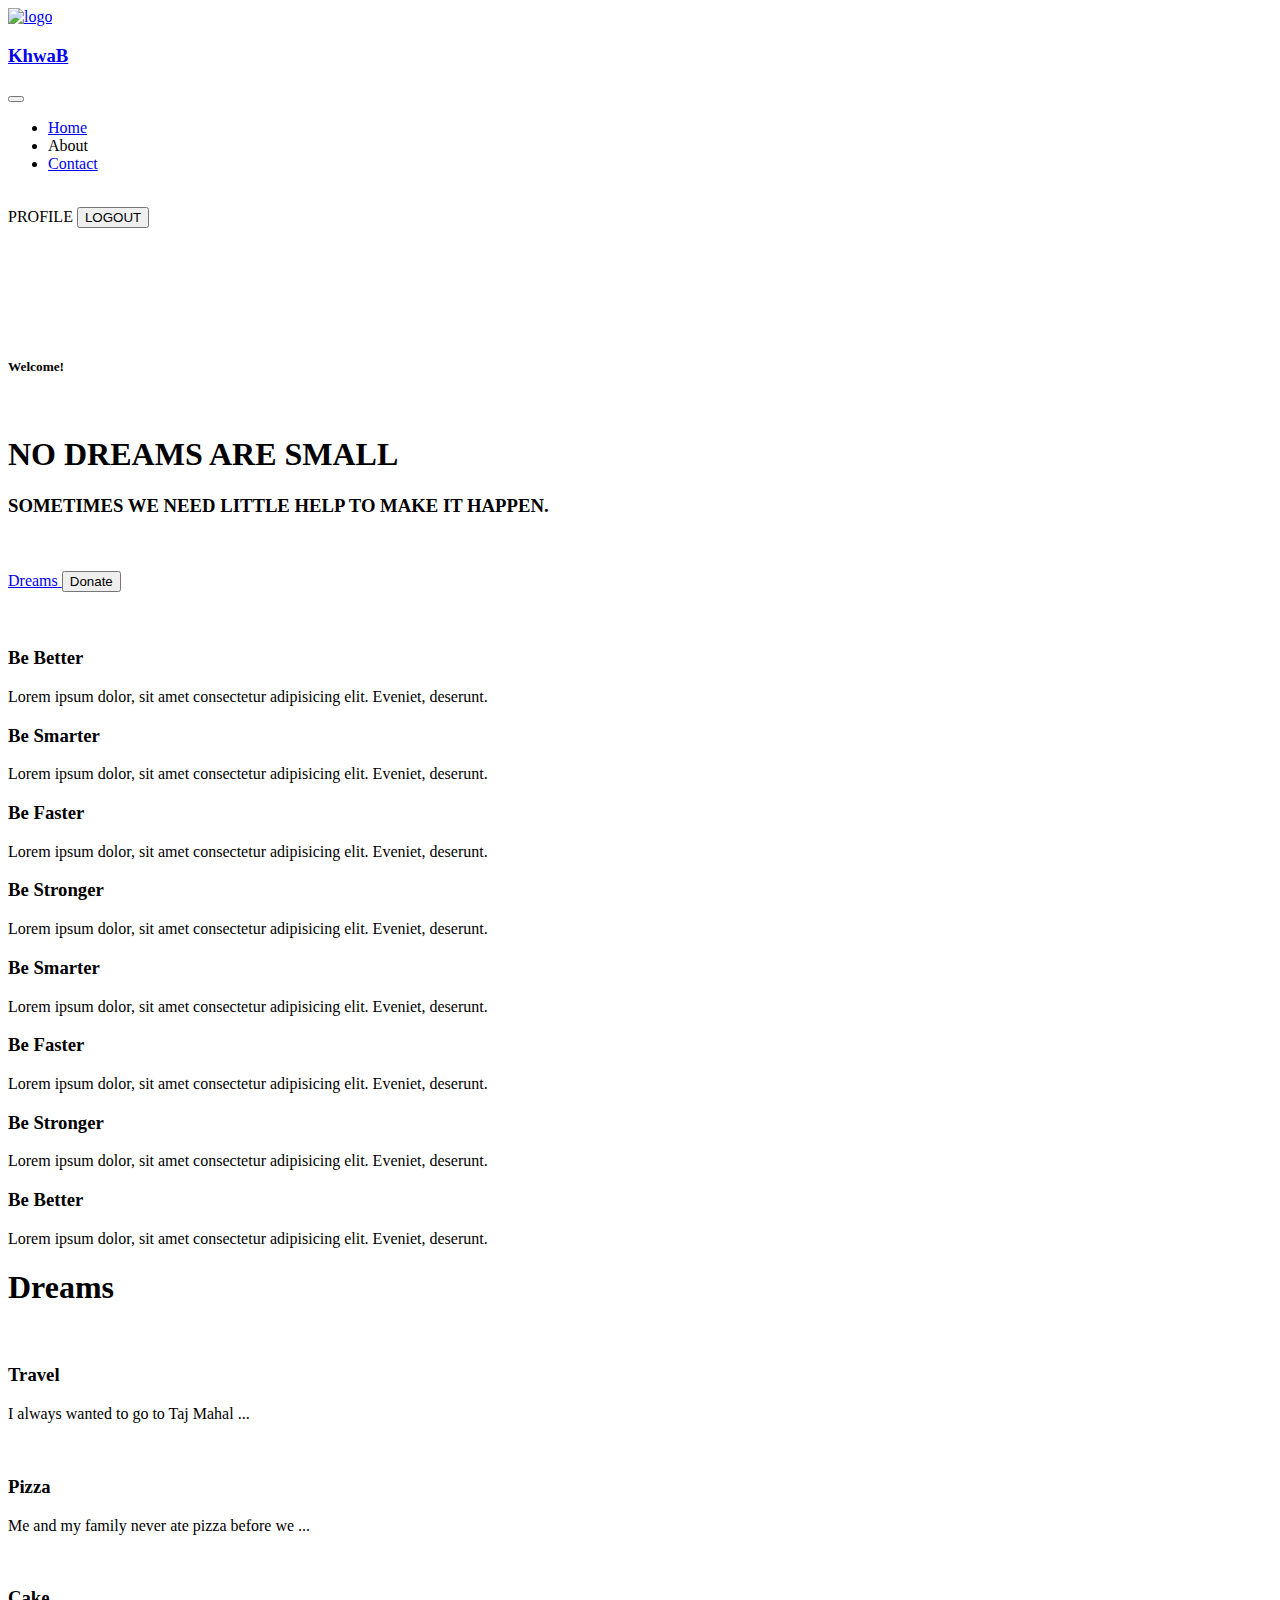
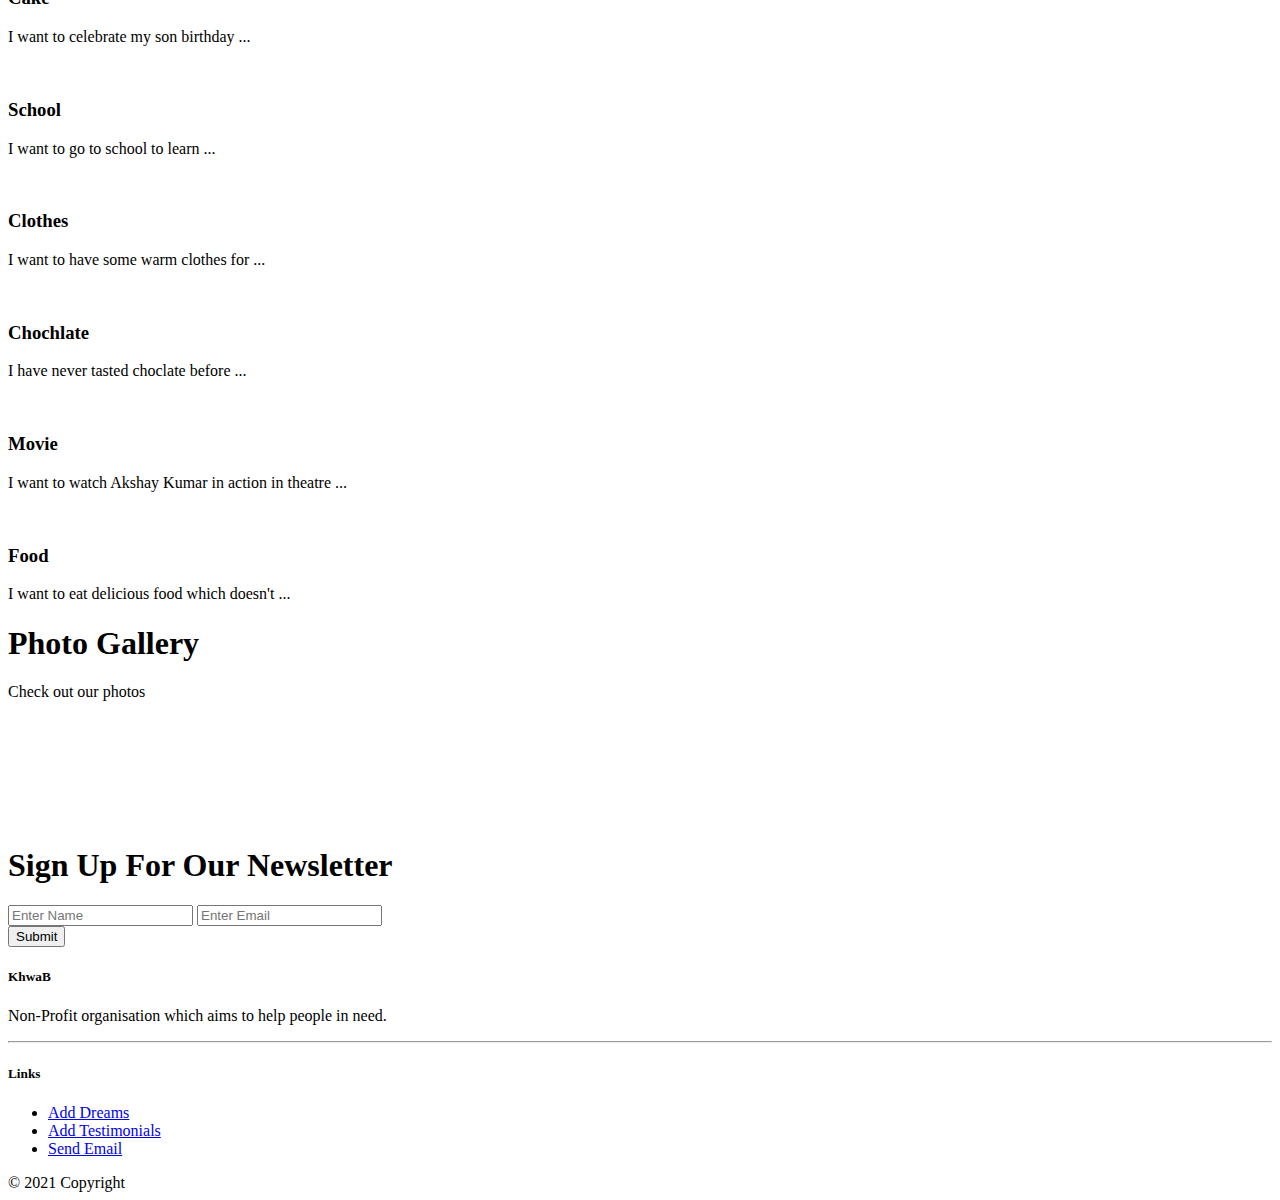
==== target/classes/templates/homepage.html @ 0bb39d26 "Admin Panel added" ====
<!DOCTYPE html>
<html lang="en" xmlns:th="http://www.thyemleaf.org">

<head>
    <meta charset="utf-8"/>
    <link rel="icon" th:href="@{./img/logo ss.jpg}"/>
    <meta name="viewport" content="width=device-width, initial-scale=1"/>
    <meta name="theme-color" content="#000000"/>
    <meta name="description" content="Web site created using create-react-app"/>


    <link rel="stylesheet" th:href="@{/css/style.css}">
    <!-- animate css -->
    <link rel="stylesheet" href="../src/animate.css">
    <link rel="stylesheet" href="https://cdnjs.cloudflare.com/ajax/libs/animate.css/4.1.1/animate.min.css"/>

    <!-- bootstrap css -->
    <link rel="stylesheet" href="https://cdn.jsdelivr.net/npm/bootstrap@4.5.3/dist/css/bootstrap.min.css"
          integrity="sha384-TX8t27EcRE3e/ihU7zmQxVncDAy5uIKz4rEkgIXeMed4M0jlfIDPvg6uqKI2xXr2" crossorigin="anonymous">
    <!-- font -->
    <link rel="preconnect" href="https://fonts.googleapis.com">
    <link rel="preconnect" href="https://fonts.gstatic.com" crossorigin>
    <link
            href="https://fonts.googleapis.com/css2?family=Comic+Neue:wght@300;700&family=Source+Sans+Pro:wght@200;300;400;600&display=swap"
            rel="stylesheet">

    <!-- magic.css -->
    <link rel="stylesheet" href="node_modules/magic.css/dist/magic.css">
    <title>Home | KhwaB</title>
</head>

<body>

<!-- navbar -->
<section id="navbar">
    <nav class="navbar navbar-expand-md navbar-light fixed-top py-3" id="main-nav">
        <div class="container">
            <a href="#home" class="navbar-brand">
                <img th:src="@{./img/logo.jpg}" width="150" height="120" alt="logo"/>
                <h3 class="d-inline align-middle ft color"><b>KhwaB</b></h3>
            </a>
            <button class="navbar-toggler" data-toggle="collapse" data-target="#navbarCollapse">
                <span class="navbar-toggler-icon"></span>
            </button>
            <div class="collapse navbar-collapse" id="navbarCollapse">
                <ul class="navbar-nav ml-auto">
                    <li class="nav-item">
                        <a href="#navbar" class="nav-link color">Home</a>
                    </li>
                    <li class="nav-item">
                        <a th:href="@{/about}" class="nav-link color">About</a>
                    </li>

                    <li class="nav-item">
                        <a href="#contact" class="nav-link">Contact</a>
                    </li>
                </ul>
                <span th:text="'Hello, '+${data.name}" style="margin: 20px"></span>
            </div>
            <a th:href="@{/user/dashboard}" class="btn btn-moving-gradient padd btn-moving-gradient--red mx-2">PROFILE</a>
            <!-- <button class="btn btn-moving-gradient btn-moving-gradient--red mx-2"> LOGIN</button> -->
            <a th:href="@{/logout}">
                <button class="btn btn-moving-gradient btn-moving-gradient--red mx-2">LOGOUT</button>
            </a>
        </div>
    </nav>
</section>

<!-- head -->
<section id="head" class="bgImage">
    <div class="bgImage">
        <div class="container py-5">

            <br/><br/><br/><br/><br/><br/>
            <h5 class="gradient-text">Welcome!
                <span class="typer" id="main" data-words=" Complete your Dreams., Help someone.," data-delay="100" data-deletedelay="1000" data-colors="#ffffff"></span>
                <span class="cursor" data-owner="main"></span>
            </h5>

            <br/>
            <h1 class="diff-font animate__animated animate__fadeInLeft">NO DREAMS ARE SMALL</h1>
            <h3 class="diff-font2 animate__animated animate__fadeInLeft">SOMETIMES WE NEED LITTLE HELP TO MAKE IT HAPPEN.</h3>
            <br/><br/>
            <!-- {/* <p class="para">Lorem, ipsum dolor sit amet consectetur adipisicing elit. Culpa provident omnis doloribus, veritatis asperiores expedita ducimus maiores tenetur magnam minus neque cum quasi eveniet optio exercitationem in ut rerum dicta.</p> */} -->
            <!-- {/* add class for animation */} -->
            <!-- {/* see animate.css doc and simple follow the procedure for animation like button and heading*/} -->
            <a href="#dreams" class="btn btn-shadow btn-shadow--white animate__animated animate__pulse animate__repeat-2"> <span>Dreams</span> </a>
            <button class="btn btn-shadow btn-shadow--white animate__animated animate__pulse animate__repeat-2"><span>Donate</span></button>
            <!-- <button class=" ma btn btn-shadow btn-shadow--white animate__animated animate__pulse animate__repeat-2"> <span>Click me</span> </button> -->

        </div>
    </div>
</section>

<!-- features -->
<section id="features">
    <section id="boxes animate__animated animate__backInUp" class="py-5">
        <br/><br/>
        <div class="container">
            <div class="row">
                <div class="col-md-3">
                    <div class="card text-center border-primary mb-resp myCard-white">
                        <div class="card-body">
                            <h3 class=" myCard-white">Be Better</h3>
                            <p class="text-muted">Lorem ipsum dolor, sit amet consectetur adipisicing elit. Eveniet, deserunt.</p>
                        </div>
                    </div>
                </div>
                <div class="col-md-3">
                    <div class="card text-center text-white mb-resp myCard-colored " data-aos="fade-up" data-aos-delay="400" data-aos-once="true">
                        <div class="card-body">
                            <h3>Be Smarter</h3>
                            <p>Lorem ipsum dolor, sit amet consectetur adipisicing elit. Eveniet, deserunt.</p>
                        </div>
                    </div>
                </div>
                <div class="col-md-3">
                    <div class="card text-center border-primary myCard-white" data-aos="fade-up" data-aos-delay="600" data-aos-once="true">
                        <div class="card-body">
                            <h3 class="">Be Faster</h3>
                            <p class="text-muted">Lorem ipsum dolor, sit amet consectetur adipisicing elit. Eveniet, deserunt.</p>
                        </div>
                    </div>
                </div>
                <div class="col-md-3">
                    <div class="card text-center myCard-colored text-white " data-aos="fade-up" data-aos-delay="800" data-aos-once="true">
                        <div class="card-body">
                            <h3>Be Stronger</h3>
                            <p>Lorem ipsum dolor, sit amet consectetur adipisicing elit. Eveniet, deserunt.</p>
                        </div>
                    </div>
                </div>
            </div>
        </div>
    </section>
    <section id="boxes animate__animated animate__backInUp" class="py-5">
        <div class="container">
            <div class="row">
                <div class="col-md-3">
                    <div class="card text-center text-white myCard-colored" data-aos="fade-up" data-aos-delay="200" data-aos-once="true">
                        <div class="card-body">
                            <h3>Be Smarter</h3>
                            <p>Lorem ipsum dolor, sit amet consectetur adipisicing elit. Eveniet, deserunt.</p>
                        </div>
                    </div>
                </div>


                <div class="col-md-3">
                    <div class="card text-center border-primary myCard-white" data-aos="fade-up" data-aos-delay="400" data-aos-once="true">
                        <div class="card-body">
                            <h3 class="">Be Faster</h3>
                            <p class="text-muted">Lorem ipsum dolor, sit amet consectetur adipisicing elit. Eveniet, deserunt.</p>
                        </div>
                    </div>
                </div>
                <div class="col-md-3">
                    <div class="card text-center myCard-colored text-white" data-aos="fade-up" data-aos-delay="600" data-aos-once="true">
                        <div class="card-body">
                            <h3>Be Stronger</h3>
                            <p>Lorem ipsum dolor, sit amet consectetur adipisicing elit. Eveniet, deserunt.</p>
                        </div>
                    </div>
                </div>
                <div class="col-md-3">
                    <div class="card text-center border-primary myCard-white" data-aos="fade-up" data-aos-delay="800" data-aos-once="true">
                        <div class="card-body">
                            <h3 class=" myCard-white">Be Better</h3>
                            <p class="text-muted">Lorem ipsum dolor, sit amet consectetur adipisicing elit. Eveniet, deserunt.</p>
                        </div>
                    </div>
                </div>
            </div>
        </div>
    </section>
    <div id="dreams"></div>
</section>

<!-- dreams -->
<section id="dreams">
    <div class="bg-color ">
        <section id="authors" class="my-5 text-center">
            <div class="container">
                <div class="row">
                    <div class="col">
                        <div class="info-header mb-5">
                            <h1 class="pb-3 pt-5 color">
                                Dreams
                            </h1>
                        </div>
                    </div>
                </div>

                <div class="row space " data-aos="fade-up" data-aos-delay="400" data-aos-once="true">
                    <div class="col-lg-3 col-md-6">
                        <div class="card ">
                            <div class="card-body">
                                <img src="img/person1.jpg" alt="" class="img-fluid rounded-circle w-50 mb-3"/>
                                <h3>Travel</h3>
                                <p>I always wanted to go to Taj Mahal ...</p>
                                <div class="d-flex justify-content-center">

                                </div>
                            </div>
                        </div>
                    </div>

                    <div class="col-lg-3 col-md-6">
                        <div class="card">
                            <div class="card-body">
                                <img src="img/person2.jpg" alt="" class="img-fluid rounded-circle w-50 mb-3"/>
                                <h3>Pizza</h3>
                                <p>Me and my family never ate pizza before we ...</p>
                                <div class="d-flex justify-content-center">


                                </div>
                            </div>
                        </div>
                    </div>

                    <div class="col-lg-3 col-md-6">
                        <div class="card ">
                            <div class="card-body">
                                <img src="img/person3.jpg" alt="" class="img-fluid rounded-circle w-50 mb-3"/>
                                <h3>Cake</h3>
                                <p>I want to celebrate my son birthday ...</p>
                                <div class="d-flex justify-content-center">
                                </div>
                            </div>
                        </div>
                    </div>

                    <div class="col-lg-3 col-md-6">
                        <div class="card">
                            <div class="card-body">
                                <img src="img/person4.jpg" alt="" class="img-fluid rounded-circle w-50 mb-3"/>
                                <h3>School</h3>
                                <p>I want to go to school to learn ...</p>
                                <div class="d-flex justify-content-center">
                                </div>
                            </div>
                        </div>
                    </div>
                </div>
                <div class="row bot-space" data-aos="fade-up" data-aos-delay="400" data-aos-once="true">
                    <div class="col-lg-3 col-md-6">
                        <div class="card ">
                            <div class="card-body">
                                <img src="img/person1.jpg" alt="" class="img-fluid rounded-circle w-50 mb-3"/>
                                <h3>Clothes</h3>
                                <p>I want to have some warm clothes for ...</p>
                                <div class="d-flex justify-content-center">

                                </div>
                            </div>
                        </div>
                    </div>

                    <div class="col-lg-3 col-md-6">
                        <div class="card">
                            <div class="card-body">
                                <img src="img/person2.jpg" alt="" class="img-fluid rounded-circle w-50 mb-3"/>
                                <h3>Chochlate</h3>
                                <p>I have never tasted choclate before ...</p>
                                <div class="d-flex justify-content-center">


                                </div>
                            </div>
                        </div>
                    </div>

                    <div class="col-lg-3 col-md-6">
                        <div class="card ">
                            <div class="card-body">
                                <img src="img/person3.jpg" alt="" class="img-fluid rounded-circle w-50 mb-3"/>
                                <h3>Movie</h3>
                                <p>I want to watch Akshay Kumar in action in theatre ...</p>
                                <div class="d-flex justify-content-center">
                                </div>
                            </div>
                        </div>
                    </div>

                    <div class="col-lg-3 col-md-6">
                        <div class="card">
                            <div class="card-body">
                                <img src="img/person4.jpg" alt="" class="img-fluid rounded-circle w-50 mb-3"/>
                                <h3>Food</h3>
                                <p>I want to eat delicious food which doesn't ...</p>
                                <div class="d-flex justify-content-center">
                                </div>
                            </div>
                        </div>
                    </div>
                </div>
                <!-- <div class="row bot-space" data-aos="fade-up" data-aos-delay="400"  data-aos-once="true">
                  <div class="col-lg-3 col-md-6">
                    <div class="card ">
                      <div class="card-body">
                        <img src="img/person1.jpg" alt="" class="img-fluid rounded-circle w-50 mb-3"/>
                        <h3 >Susan Williams</h3>
                        <p >Lorem ipsum dolor sit amet consectetur adipisicing elit. Sed commodi nostrum, ab libero voluptas officia.</p>
                        <div class="d-flex justify-content-center">

                        </div>
                      </div>
                    </div>
                  </div>

                  <div class="col-lg-3 col-md-6">
                    <div class="card">
                      <div class="card-body">
                        <img src="img/person2.jpg" alt="" class="img-fluid rounded-circle w-50 mb-3"/>
                        <h3>Grace Smith</h3>
                        <p>Lorem ipsum dolor sit amet consectetur adipisicing elit. Sed commodi nostrum, ab libero voluptas officia.</p>
                        <div class="d-flex justify-content-center">


                        </div>
                      </div>
                    </div>
                  </div>

                  <div class="col-lg-3 col-md-6">
                    <div class="card ">
                      <div class="card-body">
                        <img src="img/person3.jpg" alt="" class="img-fluid rounded-circle w-50 mb-3"/>
                        <h3 >John Doe</h3>
                        <p >Lorem ipsum dolor sit amet consectetur adipisicing elit. Sed commodi nostrum, ab libero voluptas officia.</p>
                        <div class="d-flex justify-content-center">
                          </div>
                      </div>
                    </div>
                  </div>

                  <div class="col-lg-3 col-md-6">
                    <div class="card">
                      <div class="card-body">
                        <img src="img/person4.jpg" alt="" class="img-fluid rounded-circle w-50 mb-3"/>
                        <h3 >Kevin Swanson</h3>
                        <p>Lorem ipsum dolor sit amet consectetur adipisicing elit. Sed commodi nostrum, ab libero voluptas officia.</p>
                        <div class="d-flex justify-content-center">
                        </div>
                      </div>
                    </div>
                  </div>
                </div> -->

            </div>
        </section>
    </div>
</section>

<!-- gallery -->
<section id="gallery" class="my-3">
    <div class="container">
        <h1 class="text-center color">Photo Gallery</h1>
        <p class="text-center color">Check out our photos</p>
        <div class="row mb-4">
            <div class="col-md-4" data-aos="flip-up" data-aos-delay="200">
                <a data-toggle="lightbox" data-gallery="img-gallery" data-height="560"
                   data-width="560">
                    <img src="./img/i1.jpg" alt="" class="img-fluid imgg"/>
                </a>
            </div>

            <div class="col-md-4" data-aos="flip-up" data-aos-delay="300">
                <a data-toggle="lightbox" data-gallery="img-gallery" data-height="561"
                   data-width="561">
                    <img src="./img/i2.jpg" alt="" class="img-fluid imgg"/>
                </a>
            </div>

            <div class="col-md-4" data-aos="flip-up" data-aos-delay="400">
                <a data-toggle="lightbox" data-gallery="img-gallery" data-height="562"
                   data-width="562">
                    <img src="./img/i3.jpg" alt="" class="img-fluid imgg"/>
                </a>
            </div>
        </div>

        <div class="row mb-4 pb-5">
            <div class="col-md-4" data-aos="flip-up" data-aos-delay="900">
                <a data-toggle="lightbox" data-gallery="img-gallery" data-height="563"
                   data-width="563">
                    <img src="./img/i4.jpg" alt="" class="img-fluid imgg"/>
                </a>
            </div>

            <div class="col-md-4" data-aos="flip-up" data-aos-delay="1000">
                <a data-toggle="lightbox" data-gallery="img-gallery" data-height="564"
                   data-width="564">
                    <img src="./img/i5.jpg" alt="" class="img-fluid imgg"/>
                </a>
            </div>

            <div class="col-md-4" data-aos="flip-up" data-aos-delay="1100">
                <a data-toggle="lightbox" data-gallery="img-gallery" data-height="565"
                   data-width="565">
                    <img src="./img/i6.jpg" alt="" class="img-fluid imgg"/>
                </a>
            </div>
        </div>
    </div>
</section>

<!-- newsletter -->
<section id="newsletter" class="text-center p-5 bg-light text-dark">
    <div class="container header">
        <div class="row">
            <div class="col">
                <h1 style="color: #000000" class="pb-5">Sign Up For Our Newsletter</h1>
                <form class="form-inline justify-content-center">
                    <input type="text" class="form-control mb-2 mr-2" placeholder="Enter Name"/>
                    <input type="text" class="form-control mb-2 mr-2" placeholder="Enter Email"/>
                    <br/>
                    <div class="container">
                        <button class="btn btn-shadow btn-shadow--white"><span>Submit</span></button>
                    </div>
                </form>
            </div>
        </div>
    </div>
</section>

<!-- footer -->
<footer id="contact" class="page-footer font-small clr">

    <!-- {/* Footer Links */} -->
    <div class="container-fluid text-center text-md-left bg py-5">

        <!-- {/* Grid row */} -->
        <div class="row">


            <div class="col-md-6 mt-md-0 mt-3">


                <h5 class="text-uppercase">KhwaB</h5>
                <p>Non-Profit organisation which aims to help people in need.</p>

            </div>


            <hr class="clearfix w-100 d-md-none pb-3"/>


            <div class="col-md-3 mb-md-0 mb-3">


                <h5 class="text-uppercase">Links</h5>

                <ul class="list-unstyled">
                    <li>
                        <a href="./dashboard.html">Add Dreams</a>
                    </li>
                    <li>
                        <a href="./dashboard.html">Add Testimonials</a>
                    </li>
                    <li>
                        <a href="mailto: abc@example.com">Send Email</a>

                    </li>
                    <!-- <li>
                      <a href="#!">Link 3</a>
                    </li>
                    <li>
                      <a href="#!">Link 4</a>
                    </li> -->
                </ul>

            </div>


        </div>
        <!-- {/* Grid row */} -->

    </div>
    <!-- {/* Footer Links */} -->

    <!-- {/* Copyright */} -->
    <div class="footer-copyright text-center py-3">© 2021 Copyright
    </div>
    <!-- {/* Copyright */} -->

</footer>


<!-- bootstrap js -->
<script src="https://code.jquery.com/jquery-3.5.1.slim.min.js"
        integrity="sha384-DfXdz2htPH0lsSSs5nCTpuj/zy4C+OGpamoFVy38MVBnE+IbbVYUew+OrCXaRkfj" crossorigin="anonymous">
</script>
<script src="https://cdn.jsdelivr.net/npm/bootstrap@4.5.3/dist/js/bootstrap.bundle.min.js"
        integrity="sha384-ho+j7jyWK8fNQe+A12Hb8AhRq26LrZ/JpcUGGOn+Y7RsweNrtN/tE3MoK7ZeZDyx" crossorigin="anonymous">
</script>

<!-- typer.js -->
<script async src="https://unpkg.com/typer-dot-js@0.1.0/typer.js"></script>

<!-- jquery script -->
<script src="https://ajax.googleapis.com/ajax/libs/jquery/1.11.2/jquery.min.js"></script>
<!-- lib for - Waypoints is the easiest way to trigger a function when you scroll to an element -->
<!-- <script src="vendors/js/jquery.waypoints.min.js"></script>
<script src="resources/js/script.js"></script> -->
<script src=" https://unpkg.com/ionicons@5.2.3/dist/ionicons.js">
</script>
</body>

</html>
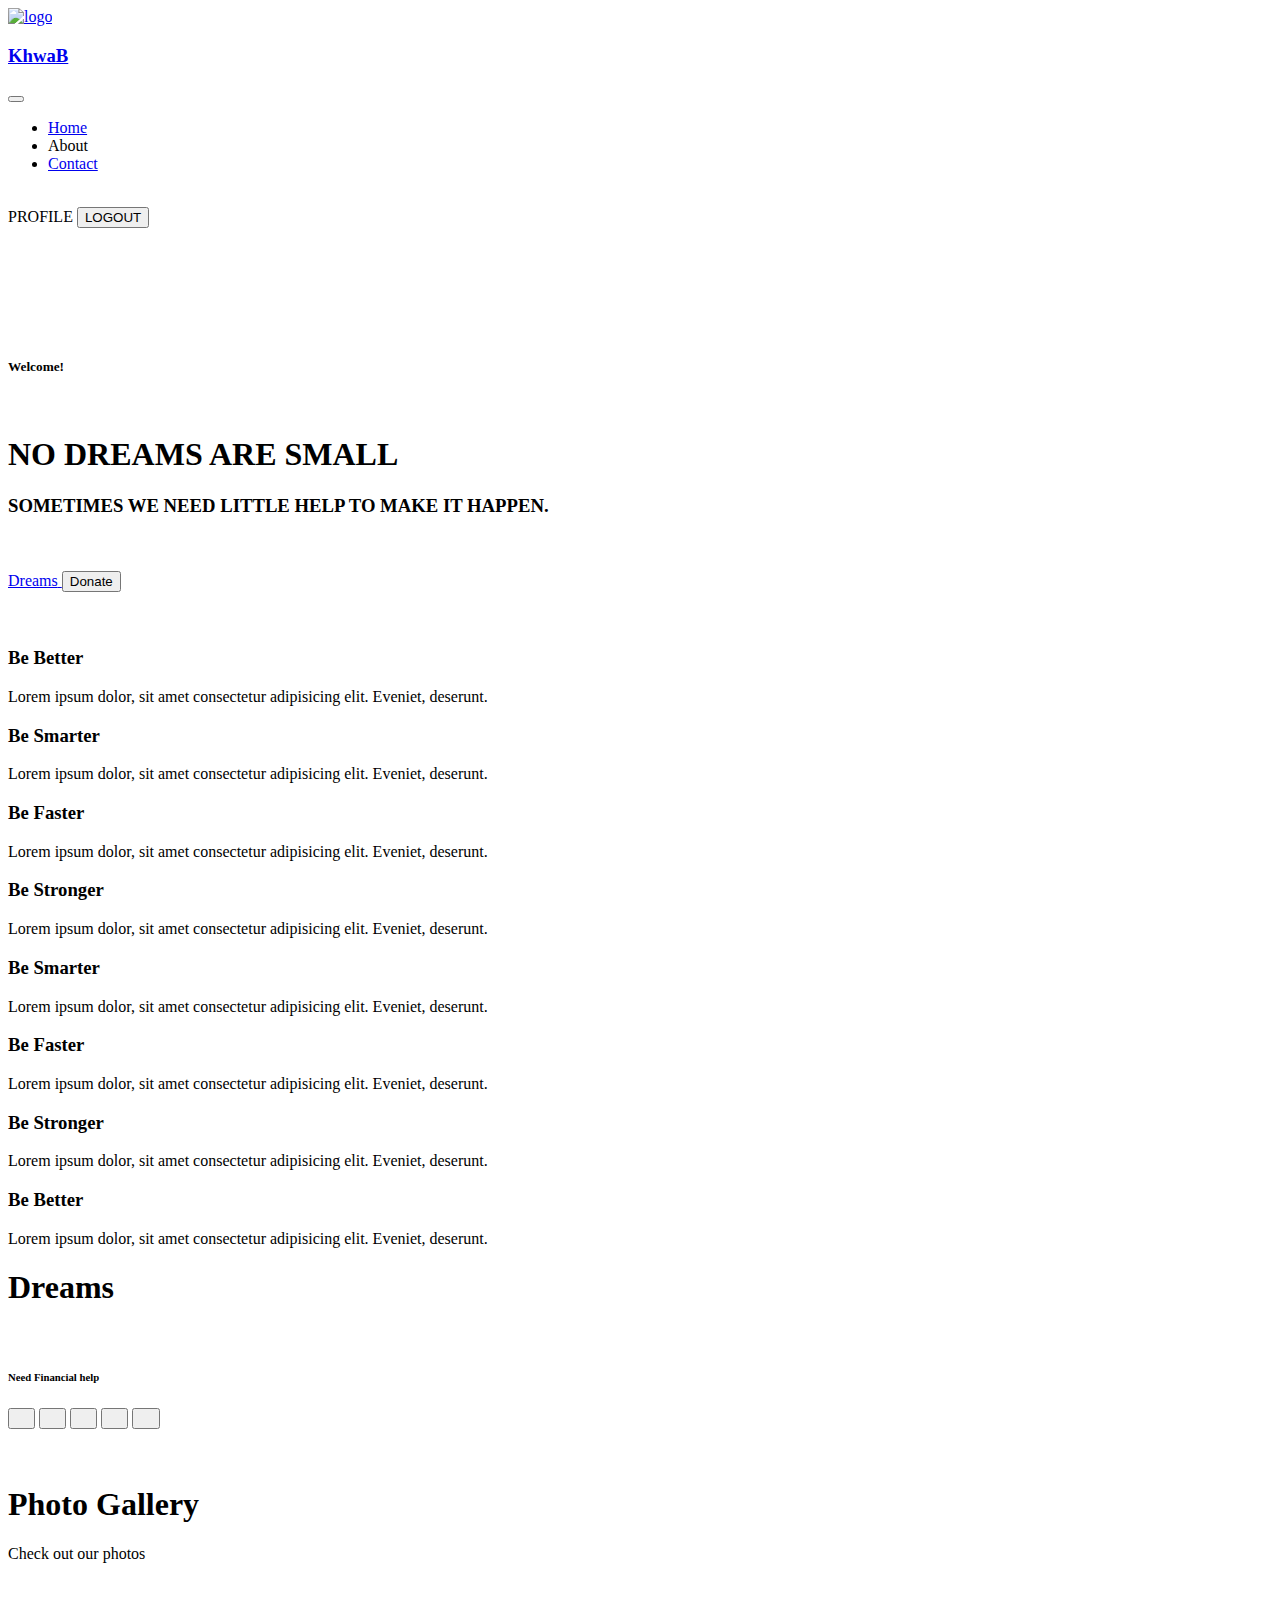
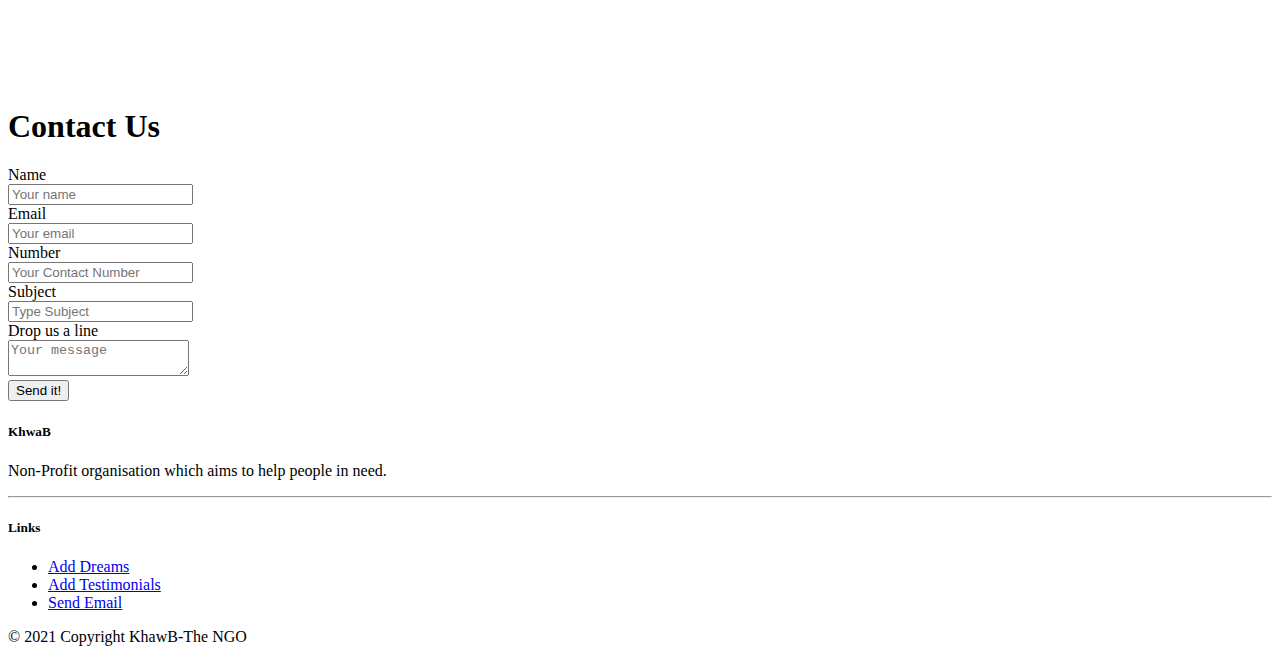
==== commit b997c733: "contact works" ====
--- a/target/classes/templates/homepage.html
+++ b/target/classes/templates/homepage.html
@@ -2,6 +2,7 @@
 <html lang="en" xmlns:th="http://www.thyemleaf.org">
 
 <head>
+    <script src="https://use.fontawesome.com/c0a138d35f.js"></script>
     <meta charset="utf-8"/>
     <link rel="icon" th:href="@{./img/logo ss.jpg}"/>
     <meta name="viewport" content="width=device-width, initial-scale=1"/>
@@ -97,6 +98,11 @@
     <section id="boxes animate__animated animate__backInUp" class="py-5">
         <br/><br/>
         <div class="container">
+            <div th:if="${session.msg}" th:classappend="${session.type}"
+                 class="alert" role="alert">
+                <p th:text="${session.msg}"></p>
+                <th:block th:text="${#session.removeAttribute('msg')}"></th:block>
+            </div>
             <div class="row">
                 <div class="col-md-3">
                     <div class="card text-center border-primary mb-resp myCard-white">
@@ -192,109 +198,132 @@
                 </div>
 
                 <div class="row space " data-aos="fade-up" data-aos-delay="400" data-aos-once="true">
-                    <div class="col-lg-3 col-md-6">
+                    <div class="col-lg-3 col-md-6" th:each="l:${allDreams}">
                         <div class="card ">
                             <div class="card-body">
                                 <img src="img/person1.jpg" alt="" class="img-fluid rounded-circle w-50 mb-3"/>
-                                <h3>Travel</h3>
-                                <p>I always wanted to go to Taj Mahal ...</p>
+                                <h3 th:text="${l.title}"></h3>
+                                <p th:text="${l.description}"></p>
+                                <div th:if="${l.paid}">
+                                    <h6>Need Financial help</h6>
+                                    <h6 th:text="${l.amount}"></h6>
+                                </div>
+                                <h6 th:text="'Total Vote: '+${l.upVote}"></h6>
                                 <div class="d-flex justify-content-center">
+
+                                    <button class="btn btn-outline-primary">
+                                        <a th:href="@{'/user/up-vote/'+${l.id}}"><i class="fa fa-arrow-circle-o-up fa-2x" aria-hidden="true"></i></a>&nbsp;&nbsp;&nbsp;
+                                    </button>
+                                    <button class="btn btn-outline-primary">
+                                        <a th:href="@{'/user/want-to-help/'+${l.id}}"><i class="fa fa-sitemap fa-2x" aria-hidden="true"></i></a>&nbsp;&nbsp;&nbsp;
+                                    </button>
+                                    <button class="btn btn-outline-primary">
+                                        <a th:href="@{'/user/save/'+${l.id}}"><i class="fa fa-bookmark-o fa-2x" aria-hidden="true"></i></a>&nbsp;&nbsp;&nbsp;
+                                    </button>
+                                    <button class="btn btn-outline-primary">
+                                        <a th:href="@{'/user/report/'+${l.id}}"><i class="fa fa-flag fa-2x" aria-hidden="true"></i></a>&nbsp;&nbsp;&nbsp;
+                                    </button>
+                                    <button class="btn btn-outline-primary">
+                                        <a th:href="@{'/user/info/'+${l.id}}"><i class="fa fa-info fa-2x" aria-hidden="true"></i></a>&nbsp;&nbsp;&nbsp;
+                                    </button>
+                                    <span th:if="${l.adminVerified}"><i class="fa fa-check-circle-o fa-2x" aria-hidden="true"></i></span>
 
                                 </div>
                             </div>
                         </div>
-                    </div>
-
-                    <div class="col-lg-3 col-md-6">
-                        <div class="card">
-                            <div class="card-body">
-                                <img src="img/person2.jpg" alt="" class="img-fluid rounded-circle w-50 mb-3"/>
-                                <h3>Pizza</h3>
-                                <p>Me and my family never ate pizza before we ...</p>
-                                <div class="d-flex justify-content-center">
-
-
-                                </div>
-                            </div>
-                        </div>
-                    </div>
-
-                    <div class="col-lg-3 col-md-6">
-                        <div class="card ">
-                            <div class="card-body">
-                                <img src="img/person3.jpg" alt="" class="img-fluid rounded-circle w-50 mb-3"/>
-                                <h3>Cake</h3>
-                                <p>I want to celebrate my son birthday ...</p>
-                                <div class="d-flex justify-content-center">
-                                </div>
-                            </div>
-                        </div>
-                    </div>
-
-                    <div class="col-lg-3 col-md-6">
-                        <div class="card">
-                            <div class="card-body">
-                                <img src="img/person4.jpg" alt="" class="img-fluid rounded-circle w-50 mb-3"/>
-                                <h3>School</h3>
-                                <p>I want to go to school to learn ...</p>
-                                <div class="d-flex justify-content-center">
-                                </div>
-                            </div>
-                        </div>
-                    </div>
-                </div>
-                <div class="row bot-space" data-aos="fade-up" data-aos-delay="400" data-aos-once="true">
-                    <div class="col-lg-3 col-md-6">
-                        <div class="card ">
-                            <div class="card-body">
-                                <img src="img/person1.jpg" alt="" class="img-fluid rounded-circle w-50 mb-3"/>
-                                <h3>Clothes</h3>
-                                <p>I want to have some warm clothes for ...</p>
-                                <div class="d-flex justify-content-center">
-
-                                </div>
-                            </div>
-                        </div>
-                    </div>
-
-                    <div class="col-lg-3 col-md-6">
-                        <div class="card">
-                            <div class="card-body">
-                                <img src="img/person2.jpg" alt="" class="img-fluid rounded-circle w-50 mb-3"/>
-                                <h3>Chochlate</h3>
-                                <p>I have never tasted choclate before ...</p>
-                                <div class="d-flex justify-content-center">
-
-
-                                </div>
-                            </div>
-                        </div>
-                    </div>
-
-                    <div class="col-lg-3 col-md-6">
-                        <div class="card ">
-                            <div class="card-body">
-                                <img src="img/person3.jpg" alt="" class="img-fluid rounded-circle w-50 mb-3"/>
-                                <h3>Movie</h3>
-                                <p>I want to watch Akshay Kumar in action in theatre ...</p>
-                                <div class="d-flex justify-content-center">
-                                </div>
-                            </div>
-                        </div>
-                    </div>
-
-                    <div class="col-lg-3 col-md-6">
-                        <div class="card">
-                            <div class="card-body">
-                                <img src="img/person4.jpg" alt="" class="img-fluid rounded-circle w-50 mb-3"/>
-                                <h3>Food</h3>
-                                <p>I want to eat delicious food which doesn't ...</p>
-                                <div class="d-flex justify-content-center">
-                                </div>
-                            </div>
-                        </div>
-                    </div>
-                </div>
+                        <br/>
+                    </div>
+                    <br/>
+                    <!--                    <div class="col-lg-3 col-md-6">-->
+                    <!--                        <div class="card">-->
+                    <!--                            <div class="card-body">-->
+                    <!--                                <img src="img/person2.jpg" alt="" class="img-fluid rounded-circle w-50 mb-3"/>-->
+                    <!--                                <h3 th:text="${l.title}">Pizza</h3>-->
+                    <!--                                <p>Me and my family never ate pizza before we ...</p>-->
+                    <!--                                <div class="d-flex justify-content-center">-->
+
+
+                    <!--                                </div>-->
+                    <!--                            </div>-->
+                    <!--                        </div>-->
+                    <!--                    </div>-->
+
+                    <!--                    <div class="col-lg-3 col-md-6">-->
+                    <!--                        <div class="card ">-->
+                    <!--                            <div class="card-body">-->
+                    <!--                                <img src="img/person3.jpg" alt="" class="img-fluid rounded-circle w-50 mb-3"/>-->
+                    <!--                                <h3 th:text="${l.title}"></h3>-->
+                    <!--                                <p>I want to celebrate my son birthday ...</p>-->
+                    <!--                                <div class="d-flex justify-content-center">-->
+                    <!--                                </div>-->
+                    <!--                            </div>-->
+                    <!--                        </div>-->
+                    <!--                    </div>-->
+
+                    <!--                    <div class="col-lg-3 col-md-6">-->
+                    <!--                        <div class="card">-->
+                    <!--                            <div class="card-body">-->
+                    <!--                                <img src="img/person4.jpg" alt="" class="img-fluid rounded-circle w-50 mb-3"/>-->
+                    <!--                                <h3 th:text="${l.title}"></h3>-->
+                    <!--                                <p>I want to go to school to learn ...</p>-->
+                    <!--                                <div class="d-flex justify-content-center">-->
+                    <!--                                </div>-->
+                    <!--                            </div>-->
+                    <!--                        </div>-->
+                    <!--                    </div>-->
+                </div>
+                <!--                <div class="row bot-space" data-aos="fade-up" data-aos-delay="400" data-aos-once="true">-->
+                <!--                    <div class="col-lg-3 col-md-6">-->
+                <!--                        <div class="card ">-->
+                <!--                            <div class="card-body">-->
+                <!--                                <img src="img/person1.jpg" alt="" class="img-fluid rounded-circle w-50 mb-3"/>-->
+                <!--                                <h3>Clothes</h3>-->
+                <!--                                <p>I want to have some warm clothes for ...</p>-->
+                <!--                                <div class="d-flex justify-content-center">-->
+
+                <!--                                </div>-->
+                <!--                            </div>-->
+                <!--                        </div>-->
+                <!--                    </div>-->
+
+                <!--                    <div class="col-lg-3 col-md-6">-->
+                <!--                        <div class="card">-->
+                <!--                            <div class="card-body">-->
+                <!--                                <img src="img/person2.jpg" alt="" class="img-fluid rounded-circle w-50 mb-3"/>-->
+                <!--                                <h3>Chochlate</h3>-->
+                <!--                                <p>I have never tasted choclate before ...</p>-->
+                <!--                                <div class="d-flex justify-content-center">-->
+
+
+                <!--                                </div>-->
+                <!--                            </div>-->
+                <!--                        </div>-->
+                <!--                    </div>-->
+
+                <!--                    <div class="col-lg-3 col-md-6">-->
+                <!--                        <div class="card ">-->
+                <!--                            <div class="card-body">-->
+                <!--                                <img src="img/person3.jpg" alt="" class="img-fluid rounded-circle w-50 mb-3"/>-->
+                <!--                                <h3>Movie</h3>-->
+                <!--                                <p>I want to watch Akshay Kumar in action in theatre ...</p>-->
+                <!--                                <div class="d-flex justify-content-center">-->
+                <!--                                </div>-->
+                <!--                            </div>-->
+                <!--                        </div>-->
+                <!--                    </div>-->
+
+                <!--                    <div class="col-lg-3 col-md-6">-->
+                <!--                        <div class="card">-->
+                <!--                            <div class="card-body">-->
+                <!--                                <img src="img/person4.jpg" alt="" class="img-fluid rounded-circle w-50 mb-3"/>-->
+                <!--                                <h3>Food</h3>-->
+                <!--                                <p>I want to eat delicious food which doesn't ...</p>-->
+                <!--                                <div class="d-flex justify-content-center">-->
+                <!--                                </div>-->
+                <!--                            </div>-->
+                <!--                        </div>-->
+                <!--                    </div>-->
+                <!--                </div>-->
                 <!-- <div class="row bot-space" data-aos="fade-up" data-aos-delay="400"  data-aos-once="true">
                   <div class="col-lg-3 col-md-6">
                     <div class="card ">
@@ -411,13 +440,56 @@
     <div class="container header">
         <div class="row">
             <div class="col">
-                <h1 style="color: #000000" class="pb-5">Sign Up For Our Newsletter</h1>
-                <form class="form-inline justify-content-center">
-                    <input type="text" class="form-control mb-2 mr-2" placeholder="Enter Name"/>
-                    <input type="text" class="form-control mb-2 mr-2" placeholder="Enter Email"/>
-                    <br/>
-                    <div class="container">
-                        <button class="btn btn-shadow btn-shadow--white"><span>Submit</span></button>
+                <h1 style="color: #000000" class="pb-5">Contact Us</h1>
+                <form method="POST" th:action="@{/contact-us}" class="contact-form">
+                    <div class="row">
+                        <div class="col span-1-of-3">
+                            <label for="name">Name</label>
+                        </div>
+                        <div class="col span-2-of-3">
+                            <input type="text" name="name" id="name" placeholder="Your name"
+                                   required>
+                        </div>
+                    </div>
+                    <div class="row space-in-bet">
+                        <div class="col span-1-of-3">
+                            <label for="email">Email</label>
+                        </div>
+                        <div class="col span-2-of-3">
+                            <input type="email" name="email" id="email"
+                                   placeholder="Your email" required>
+                        </div>
+                    </div>
+                    <div class="row space-in-bet">
+                        <div class="col span-1-of-3">
+                            <label for="email">Number</label>
+                        </div>
+                        <div class="col span-2-of-3">
+                            <input type="text" name="number" id="email"
+                                   placeholder="Your Contact Number" required>
+                        </div>
+                    </div>
+                    <div class="row space-in-bet">
+                        <div class="col span-1-of-3">
+                            <label for="subject">Subject</label>
+                        </div>
+                        <div class="col span-2-of-3">
+                            <input type="text" name="subject" id="subject"
+                                   placeholder="Type Subject" required>
+                        </div>
+                    </div>
+
+
+                    <div class="row space-in-bet">
+                        <div class="col span-1-of-3">
+                            <label>Drop us a line</label>
+                        </div>
+                        <div class="col span-2-of-3">
+                            <textarea name="message" placeholder="Your message" required></textarea>
+                        </div>
+                    </div>
+                    <div class="row">
+                        <input type="submit" value="Send it!" class="btn btn-success bot">
                     </div>
                 </form>
             </div>
@@ -481,7 +553,7 @@
     <!-- {/* Footer Links */} -->
 
     <!-- {/* Copyright */} -->
-    <div class="footer-copyright text-center py-3">© 2021 Copyright
+    <div class="footer-copyright text-center py-3">© 2021 Copyright KhawB-The NGO
     </div>
     <!-- {/* Copyright */} -->
 
